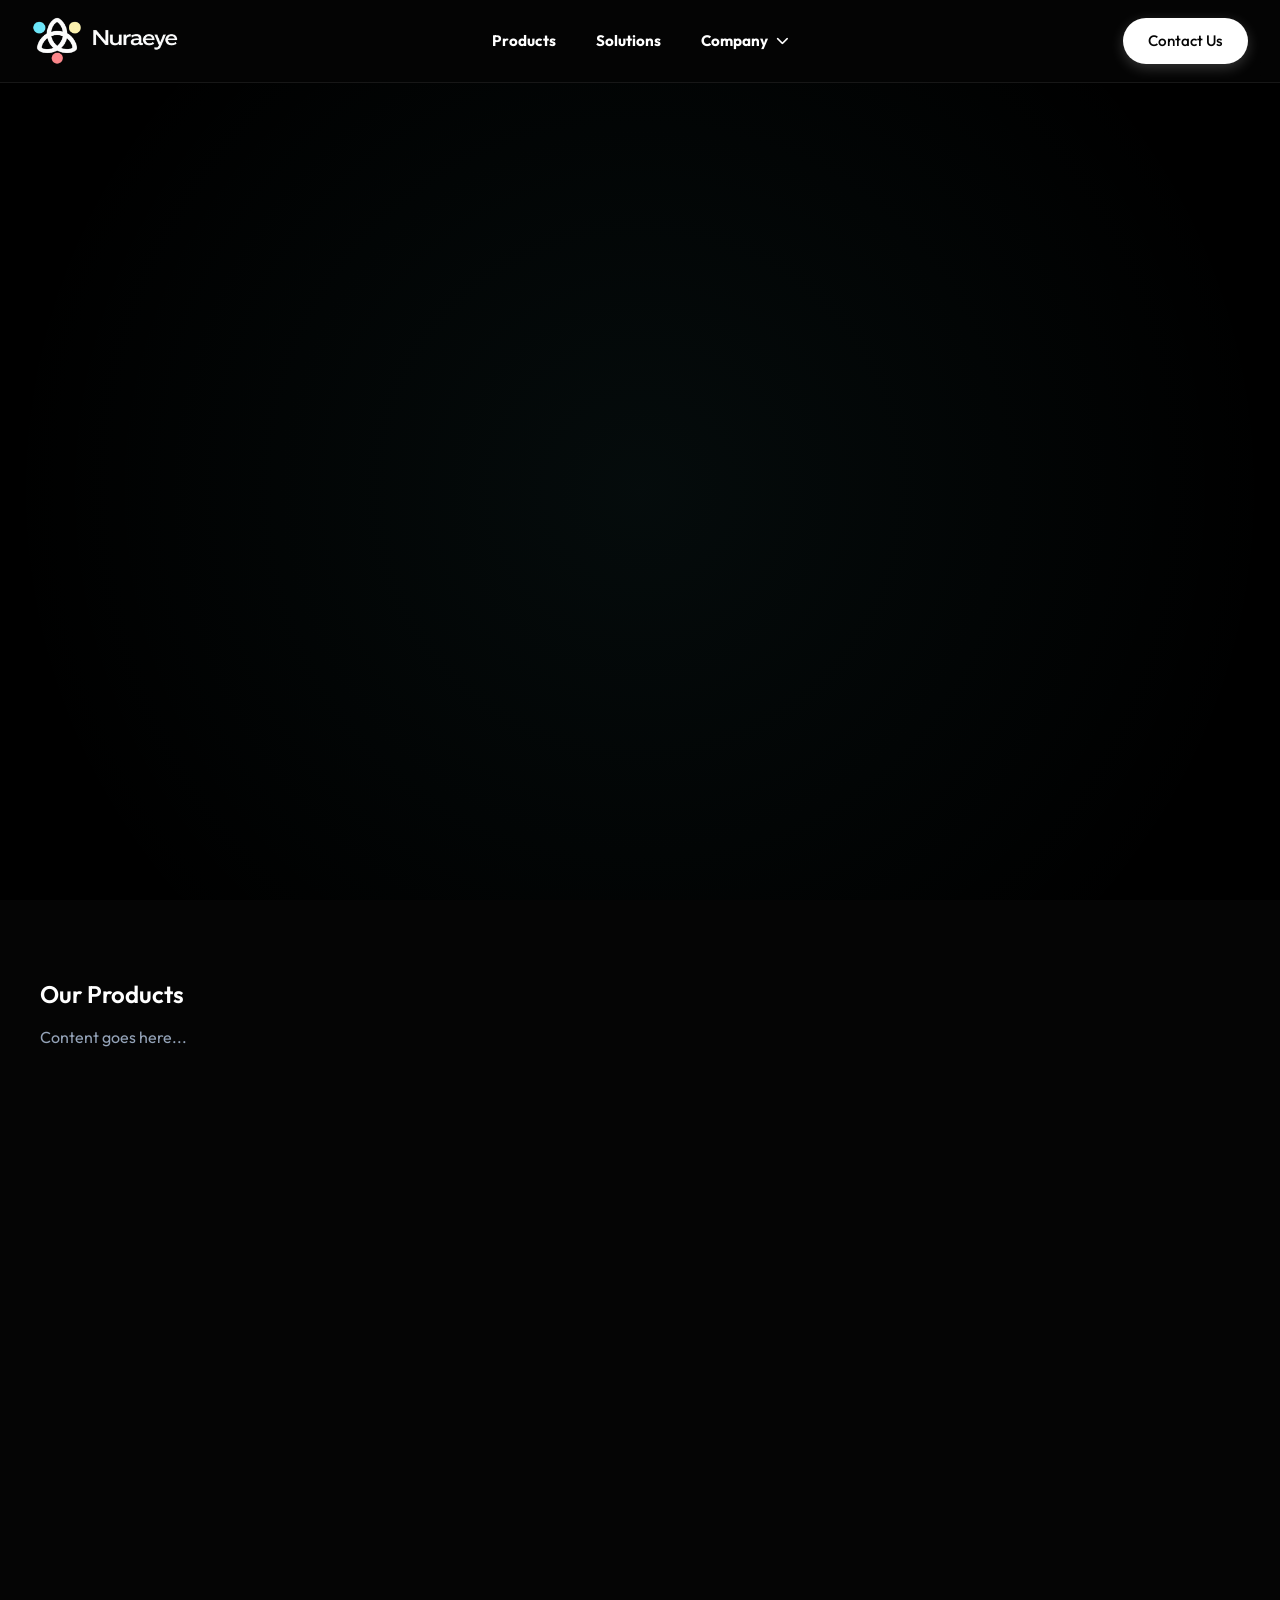
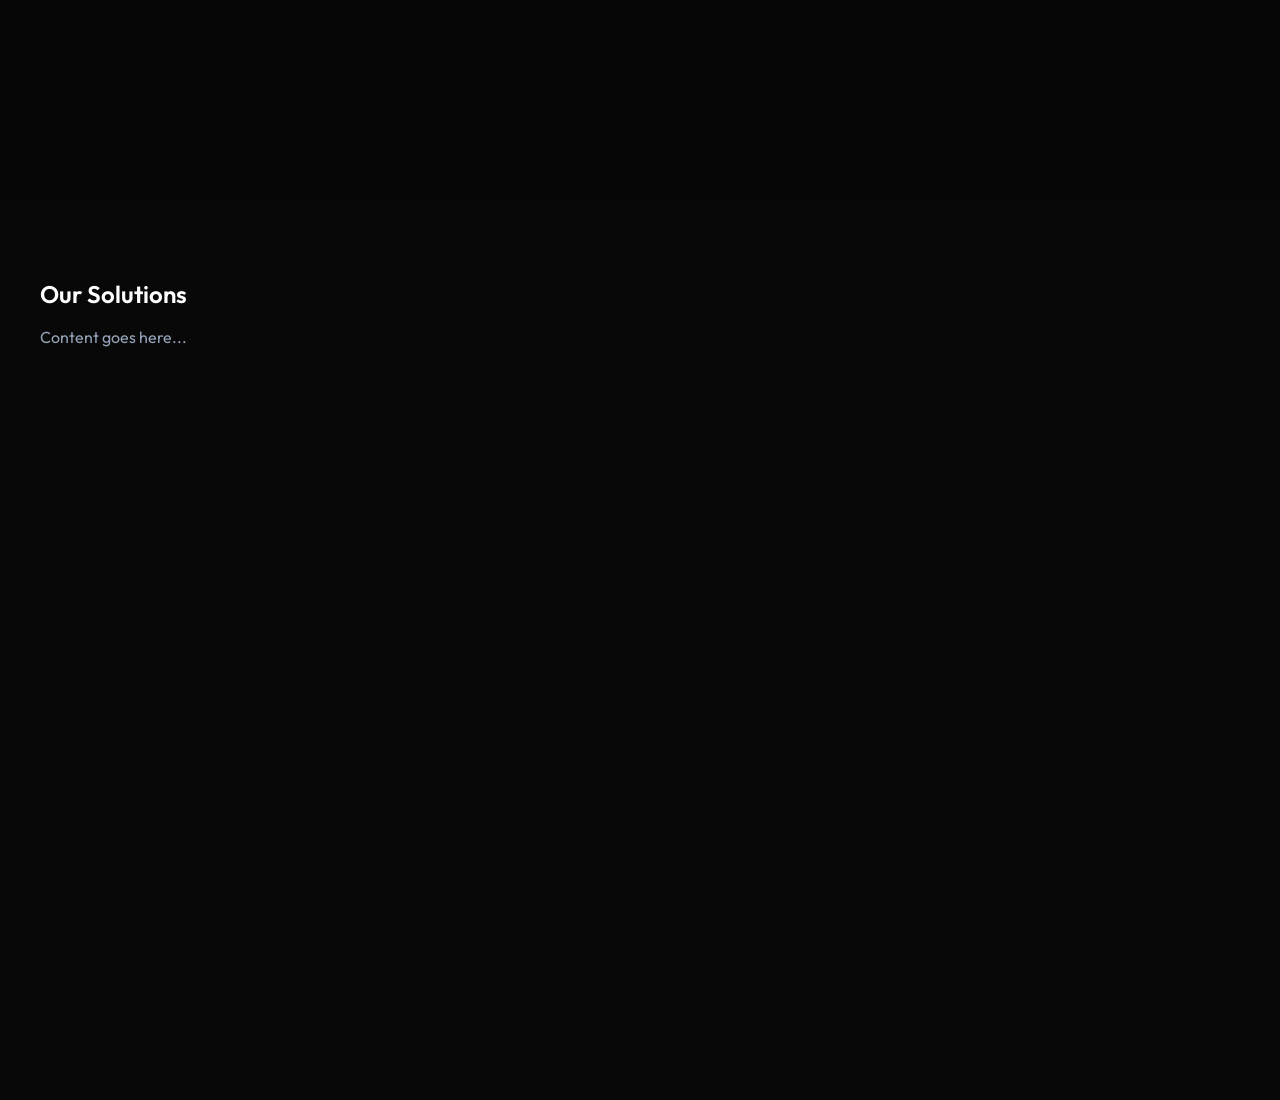
==== index.html @ 636c7d1d "Add files via upload" ====
<!DOCTYPE html>
<html lang="en">

<head>
    <meta charset="UTF-8">
    <meta name="viewport" content="width=device-width, initial-scale=1.0">
    <title>Nuraeye | Innovative Solutions</title>

    <!-- Google Fonts: Outfit -->
    <link rel="preconnect" href="https://fonts.googleapis.com">
    <link rel="preconnect" href="https://fonts.gstatic.com" crossorigin>
    <link href="https://fonts.googleapis.com/css2?family=Outfit:wght@300;400;500;600;700&display=swap" rel="stylesheet">

    <!-- Font Awesome for mobile menu icon -->
    <link rel="stylesheet" href="https://cdnjs.cloudflare.com/ajax/libs/font-awesome/6.4.0/css/all.min.css">

    <!-- Custom CSS -->
    <link rel="stylesheet" href="index.css">
</head>

<body>

    <!-- Header Section -->
    <header class="navbar" id="navbar">
        <div class="navbar-container">

            <!-- Left: Logo -->
            <a href="#" class="logo">
                <img src="image.png" alt="Nuraeye Logo" class="logo-img">
            </a>

            <!-- Middle: Navigation Links -->
            <nav class="nav-links" id="nav-links">
                <a href="#products" class="nav-item">Products</a>
                <a href="#solutions" class="nav-item">Solutions</a>
                <div class="nav-item dropdown">
                    <span class="dropdown-trigger">Company <i class="fas fa-chevron-down"></i></span>
                    <div class="dropdown-menu">
                        <a href="company/about.html" class="dropdown-item">About Us</a>
                        <a href="company/news.html" class="dropdown-item">In the News</a>
                        <a href="company/careers.html" class="dropdown-item">Careers</a>
                    </div>
                </div>
            </nav>

            <!-- Right: Contact Us Button & Mobile Toggle -->
            <div class="nav-actions">
                <a href="contact.html" class="btn btn-primary">Contact Us</a>
                <button class="mobile-menu-toggle" id="mobile-menu-toggle" aria-label="Toggle Menu">
                    <i class="fas fa-bars"></i>
                </button>
            </div>

        </div>
    </header>

    <!-- Main Content Placeholder -->
    <main>
        <section class="hero">
            <div class="hero-content">
                <div class="hero-media-full">
                    <div class="video-container-full">
                        <video id="main-hero-video" autoplay muted playsinline class="hero-video-full">
                            <source src="vedios/Video_Generation_Request_Fulfilled.mp4" type="video/mp4">
                            Your browser does not support the video tag.
                        </video>
                    </div>
                </div>
            </div>
            <!-- Decorative background elements -->
            <div class="glow glow-1"></div>
            <div class="glow glow-2"></div>
        </section>

        <section id="products" style="height: 100vh; padding: 5rem 2rem;">
            <div style="max-width: 1200px; margin: 0 auto;">
                <h2>Our Products</h2>
                <p style="color: var(--text-muted); margin-top: 1rem;">Content goes here...</p>
            </div>
        </section>

        <section id="solutions" style="height: 100vh; padding: 5rem 2rem; background: rgba(255,255,255,0.01);">
            <div style="max-width: 1200px; margin: 0 auto;">
                <h2>Our Solutions</h2>
                <p style="color: var(--text-muted); margin-top: 1rem;">Content goes here...</p>
            </div>
        </section>
    </main>

    <!-- Custom JS -->
    <script src="script.js"></script>
</body>

</html>
---- index.css ----
/* --- Base & Variables --- */
:root {
    --bg-color: #050505;
    --surface-color: #111111;
    --surface-light: #1a1a1a;
    --text-pure: #ffffff;
    --text-main: #e2e8f0;
    --text-muted: #94a3b8;

    --primary: #3b82f6;
    --primary-hover: #2563eb;

    /* Logo colors from image */
    --logo-blue: #5CE1E6;
    --logo-yellow: #FFDE59;
    --logo-pink: #FF66C4;

    --nav-bg: rgba(5, 5, 5, 0.7);
    --nav-border: rgba(255, 255, 255, 0.08);

    --transition-fast: 0.2s ease;
    --transition-smooth: 0.3s cubic-bezier(0.4, 0, 0.2, 1);

    --border-radius: 12px;
    --border-radius-pill: 9999px;
}

* {
    margin: 0;
    padding: 0;
    box-sizing: border-box;
    scroll-behavior: smooth;
}

body {
    font-family: 'Outfit', -apple-system, BlinkMacSystemFont, "Segoe UI", Roboto, Helvetica, Arial, sans-serif;
    background-color: var(--bg-color);
    color: var(--text-main);
    line-height: 1.6;
    min-height: 100vh;
    overflow-x: hidden;
}

a {
    text-decoration: none;
    color: inherit;
}

/* --- Typography --- */
h1,
h2,
h3,
h4 {
    color: var(--text-pure);
    font-weight: 600;
    line-height: 1.2;
}

/* --- Buttons --- */
.btn {
    display: inline-flex;
    align-items: center;
    justify-content: center;
    padding: 0.6rem 1.5rem;
    border-radius: var(--border-radius-pill);
    font-weight: 500;
    font-size: 0.95rem;
    transition: var(--transition-smooth);
    cursor: pointer;
    border: 1px solid transparent;
}

.btn-primary {
    background: var(--text-pure);
    color: var(--bg-color);
    box-shadow: 0 4px 14px rgba(255, 255, 255, 0.2);
}

.btn-primary:hover {
    transform: translateY(-2px);
    box-shadow: 0 6px 20px rgba(255, 255, 255, 0.3);
    background: #f1f5f9;
}

.btn-secondary {
    background: rgba(255, 255, 255, 0.05);
    color: var(--text-pure);
    border: 1px solid var(--nav-border);
    backdrop-filter: blur(10px);
}

.btn-secondary:hover {
    background: rgba(255, 255, 255, 0.1);
    transform: translateY(-2px);
}

.btn-lg {
    padding: 0.8rem 2rem;
    font-size: 1.05rem;
}

/* --- Navbar (Header Layout) --- */
.navbar {
    position: fixed;
    top: 0;
    left: 0;
    width: 100%;
    z-index: 1000;
    background: var(--nav-bg);
    backdrop-filter: blur(16px);
    -webkit-backdrop-filter: blur(16px);
    border-bottom: 1px solid var(--nav-border);
    transition: var(--transition-smooth);
}

.navbar.scrolled {
    padding: 0.25rem 0;
    background: rgba(5, 5, 5, 0.85);
    box-shadow: 0 4px 30px rgba(0, 0, 0, 0.5);
}

.navbar-container {
    display: flex;
    justify-content: space-between;
    align-items: center;
    max-width: 1400px;
    margin: 0 auto;
    padding: 1rem 2rem;
    position: relative;
    /* Crucial for absolute centering of middle elements */
}

/* 1. Left: Logo */
.logo {
    display: flex;
    align-items: center;
    z-index: 10;
}

.logo-img {
    height: 50px;
    /* Adjust this value if the logo is too big/small */
    width: auto;
    object-fit: contain;
}

/* 2. Middle: Navigation Links */
.nav-links {
    /* Absolute positioning to rigidly center the links regardless of left/right item widths */
    position: absolute;
    left: 50%;
    transform: translateX(-50%);
    display: flex;
    gap: 2.5rem;
    align-items: center;
}

.nav-item {
    font-size: 0.95rem;
    font-weight: bold;
    color: white;
    transition: var(--transition-fast);
    position: relative;
}

.nav-item::after {
    content: '';
    position: absolute;
    bottom: -4px;
    left: 0;
    width: 0%;
    height: 2px;
    background: var(--text-pure);
    transition: var(--transition-smooth);
    border-radius: 2px;
}

.nav-item:hover,
.nav-item.active {
    color: var(--text-pure);
}

.nav-item:hover::after,
.nav-item.active::after {
    width: 100%;
}

/* 3. Dropdown Menu (Company) */
.dropdown {
    position: relative;
    cursor: pointer;
}

.dropdown-trigger {
    display: inline-flex;
    align-items: center;
    gap: 0.5rem;
    font-size: 0.95rem;
    font-weight: bold;
    color: white;
    transition: var(--transition-fast);
    padding: 0.5rem 0;
    /* Increase hit area to prevent dropdown closing when moving mouse */
}

.dropdown-trigger i {
    font-size: 0.8rem;
    transition: transform 0.3s ease;
}

.dropdown:hover .dropdown-trigger {
    color: var(--text-pure);
}

.dropdown:hover .dropdown-trigger i {
    transform: rotate(180deg);
}

.dropdown-menu {
    position: absolute;
    top: 100%;
    left: 50%;
    transform: translateX(-50%) translateY(10px);
    background: rgba(15, 15, 15, 0.95);
    backdrop-filter: blur(20px);
    -webkit-backdrop-filter: blur(20px);
    border: 1px solid var(--nav-border);
    border-radius: 8px;
    min-width: 160px;
    padding: 0.5rem;
    opacity: 0;
    visibility: hidden;
    transition: all 0.3s cubic-bezier(0.4, 0, 0.2, 1);
    box-shadow: 0 10px 30px rgba(0, 0, 0, 0.5);
    z-index: 100;
}

/* Invisible bridge so the mouse doesn't lose hover when moving from trigger to menu */
.dropdown-menu::before {
    content: '';
    position: absolute;
    top: -15px;
    /* Cover the gap created by translateY(10px) on the menu */
    left: 0;
    width: 100%;
    height: 15px;
}

.dropdown:hover .dropdown-menu {
    opacity: 1;
    visibility: visible;
    transform: translateX(-50%) translateY(0);
}

.dropdown-item {
    display: block;
    padding: 0.75rem 1rem;
    color: var(--text-main);
    font-size: 0.9rem;
    border-radius: 4px;
    transition: var(--transition-fast);
    white-space: nowrap;
}

.dropdown-item:hover {
    background: rgba(255, 255, 255, 0.05);
    color: var(--text-pure);
    padding-left: 1.25rem;
    /* Slight indent effect */
}

/* 4. Right: Contact Us & Mobile */
.nav-actions {
    display: flex;
    align-items: center;
    gap: 1rem;
    z-index: 10;
}

.mobile-menu-toggle {
    display: none;
    background: transparent;
    border: none;
    color: var(--text-pure);
    font-size: 1.5rem;
    cursor: pointer;
    padding: 0.5rem;
    transition: var(--transition-fast);
}

.mobile-menu-toggle:hover {
    opacity: 0.8;
}


/* --- Hero Section --- */
.hero {
    position: relative;
    height: calc(100vh - 80px);
    /* Adjust height to account for header */
    width: 100vw;
    margin-top: 80px;
    /* Push below the fixed header (approx 80px tall) */
    display: flex;
    align-items: center;
    justify-content: center;
    padding: 0;
    overflow: hidden;
}

.hero-content {
    position: relative;
    z-index: 2;
    width: 100%;
    height: 100%;
}

/* Hero Media (Full Video) */
.hero-media-full {
    width: 100%;
    height: 100%;
    position: absolute;
    top: 0;
    left: 0;
}

.hero-media-full::before {
    content: '';
    position: absolute;
    top: 50%;
    left: 50%;
    transform: translate(-50%, -50%);
    width: 120%;
    height: 120%;
    background: radial-gradient(circle, rgba(92, 225, 230, 0.05) 0%, transparent 70%);
    z-index: 10;
    pointer-events: none;
}

.video-container-full {
    position: absolute;
    top: 0;
    left: 0;
    width: 100%;
    height: 100%;
    overflow: hidden;
    background: #000;
}

.hero-video-full {
    width: 100%;
    height: 100%;
    display: block;
    object-fit: cover;
    background: #000;
}

/* Ambient Glow Effects */
.glow {
    position: absolute;
    border-radius: 50%;
    filter: blur(100px);
    opacity: 0.15;
    z-index: 1;
    pointer-events: none;
}

.glow-1 {
    width: 600px;
    height: 600px;
    background: var(--logo-blue);
    top: -10%;
    left: -10%;
}

.glow-2 {
    width: 500px;
    height: 500px;
    background: var(--logo-pink);
    bottom: -10%;
    right: -10%;
}


/* --- Reusable Global Classes --- */
.section {
    padding: 6rem 2rem;
    position: relative;
    z-index: 5;
}

.container {
    max-width: 1200px;
    margin: 0 auto;
}

.section-header {
    margin-bottom: 3rem;
}

.text-center {
    text-align: center;
    display: flex;
    flex-direction: column;
    align-items: center;
}

.section-title {
    font-size: clamp(2rem, 4vw, 3rem);
    margin-top: 1rem;
    letter-spacing: -0.5px;
}

.glass-panel {
    background: rgba(25px, 25px, 25px, 0.4);
    backdrop-filter: blur(12px);
    -webkit-backdrop-filter: blur(12px);
    border: 1px solid var(--nav-border);
    border-radius: var(--border-radius);
    padding: 2.5rem;
    transition: var(--transition-smooth);
}

.glass-panel:hover {
    border-color: rgba(255, 255, 255, 0.15);
    transform: translateY(-5px);
    box-shadow: 0 10px 30px rgba(0, 0, 0, 0.5);
}

/* --- About Us Section --- */
.about-section {
    background: linear-gradient(to bottom, var(--bg-color), #0a0a0a);
}

.about-grid {
    display: flex;
    flex-direction: column;
    gap: 2rem;
}

/* Main Intro */
.about-main-card {
    background: linear-gradient(145deg, rgba(30, 30, 30, 0.6), rgba(15, 15, 15, 0.8));
    border-top: 2px solid var(--logo-blue);
}

.about-lead {
    font-size: 1.25rem;
    font-weight: 500;
    color: var(--text-pure);
    margin-bottom: 1.5rem;
    line-height: 1.5;
}

.about-text {
    color: var(--text-muted);
}

/* Mission & Vision */
.mission-vision-grid {
    display: grid;
    grid-template-columns: 1fr 1fr;
    gap: 2rem;
}

.mv-card {
    display: flex;
    flex-direction: column;
    gap: 1rem;
    height: 100%;
}

.mv-icon {
    width: 60px;
    height: 60px;
    border-radius: 50%;
    background: rgba(255, 222, 89, 0.1);
    /* logo yellow tint */
    color: var(--logo-yellow);
    display: flex;
    align-items: center;
    justify-content: center;
    font-size: 1.5rem;
    margin-bottom: 0.5rem;
}

.mv-card:nth-child(2) .mv-icon {
    background: rgba(92, 225, 230, 0.1);
    /* logo blue tint */
    color: var(--logo-blue);
}

.mv-card h3 {
    font-size: 1.5rem;
}

.mv-card p {
    color: var(--text-muted);
}

/* Why Nuraeye */
.highlight-border {
    position: relative;
    overflow: hidden;
}

.highlight-border::before {
    content: '';
    position: absolute;
    top: 0;
    left: 0;
    width: 100%;
    height: 2px;
    background: linear-gradient(90deg, var(--logo-blue), var(--logo-pink), var(--logo-yellow));
}

.why-nuraeye {
    display: flex;
    align-items: center;
    justify-content: space-between;
    gap: 3rem;
    background: rgba(255, 102, 196, 0.03);
    /* subtle pink bg */
}

.why-content h3 {
    font-size: 1.8rem;
    margin-bottom: 1rem;
    color: var(--logo-pink);
}

.why-content p {
    color: var(--text-muted);
}

.why-graphic {
    font-size: 8rem;
    color: rgba(255, 102, 196, 0.1);
}

/* News & Careers */
.news-careers-grid {
    display: flex;
    flex-direction: column;
    gap: 2rem;
}

.news-section {
    display: flex;
    flex-direction: column;
    gap: 1.5rem;
}

.search-container {
    display: flex;
    align-items: center;
    background: rgba(0, 0, 0, 0.3);
    border: 1px solid var(--nav-border);
    border-radius: var(--border-radius-pill);
    padding: 0.25rem 0.25rem 0.25rem 1rem;
    transition: var(--transition-smooth);
}

.search-container:focus-within {
    border-color: var(--logo-blue);
    box-shadow: 0 0 0 2px rgba(92, 225, 230, 0.2);
}

.search-icon {
    color: var(--text-muted);
    margin-right: 0.5rem;
}

.search-input {
    flex: 1;
    background: transparent;
    border: none;
    color: var(--text-pure);
    font-family: inherit;
    font-size: 1rem;
    outline: none;
    padding: 0.5rem 0;
}

.search-input::placeholder {
    color: var(--text-muted);
}

.search-btn {
    padding: 0.5rem 1.2rem;
}

.careers-header {
    margin-bottom: 2rem;
}

.careers-subtitle {
    color: var(--logo-blue);
    font-weight: 500;
    margin-top: 0.5rem;
}

.careers-section h4 {
    font-size: 1.1rem;
    color: var(--text-muted);
    margin-bottom: 1rem;
    text-transform: uppercase;
    letter-spacing: 1px;
}

.jobs-list {
    list-style: none;
    display: flex;
    flex-direction: column;
    gap: 0.75rem;
}

.job-item {
    display: flex;
    justify-content: space-between;
    align-items: center;
    padding: 1rem 1.5rem;
    background: rgba(255, 255, 255, 0.02);
    border: 1px solid rgba(255, 255, 255, 0.05);
    border-radius: 8px;
    transition: var(--transition-fast);
}

.job-item:hover {
    background: rgba(255, 255, 255, 0.05);
    border-color: rgba(255, 255, 255, 0.1);
    transform: translateX(5px);
}

.job-role {
    font-weight: 500;
    color: var(--text-pure);
}

.job-openings {
    background: transparent;
    border-color: rgba(255, 255, 255, 0.1);
    color: var(--text-muted);
}


/* --- Media Queries (Responsiveness) --- */
@media (max-width: 992px) {
    .mission-vision-grid {
        grid-template-columns: 1fr;
    }

    .news-careers-grid {
        grid-template-columns: 1fr;
    }

    .why-nuraeye {
        flex-direction: column;
        text-align: center;
    }

    .why-graphic {
        display: none;
        /* Hide graphic on smaller screens to save space */
    }
}

@media (max-width: 768px) {
    .nav-links {
        position: fixed;
        top: 0;
        left: 0;
        width: 100%;
        height: 100vh;
        background: var(--bg-color);
        flex-direction: column;
        justify-content: center;
        align-items: center;
        gap: 2rem;
        transform: translateY(-100%);
        opacity: 0;
        transition: transform 0.4s ease-in-out, opacity 0.4s ease-in-out;
        z-index: -1;
    }

    .nav-links.active {
        transform: translateY(0);
        opacity: 1;
    }

    .nav-item {
        font-size: 1.5rem;
    }

    .mobile-menu-toggle {
        display: block;
        /* Show hamburger icon */
    }

    /* Hide the contact button on smaller screens inside the header, or adjust */
    .nav-actions .btn-primary {
        display: none;
    }

    /* We can optionally append a contact button into the mobile menu in JS or HTML */
    .nav-links {
        padding-top: 4rem;
    }

    .job-item {
        flex-direction: column;
        align-items: flex-start;
        gap: 0.5rem;
    }
}
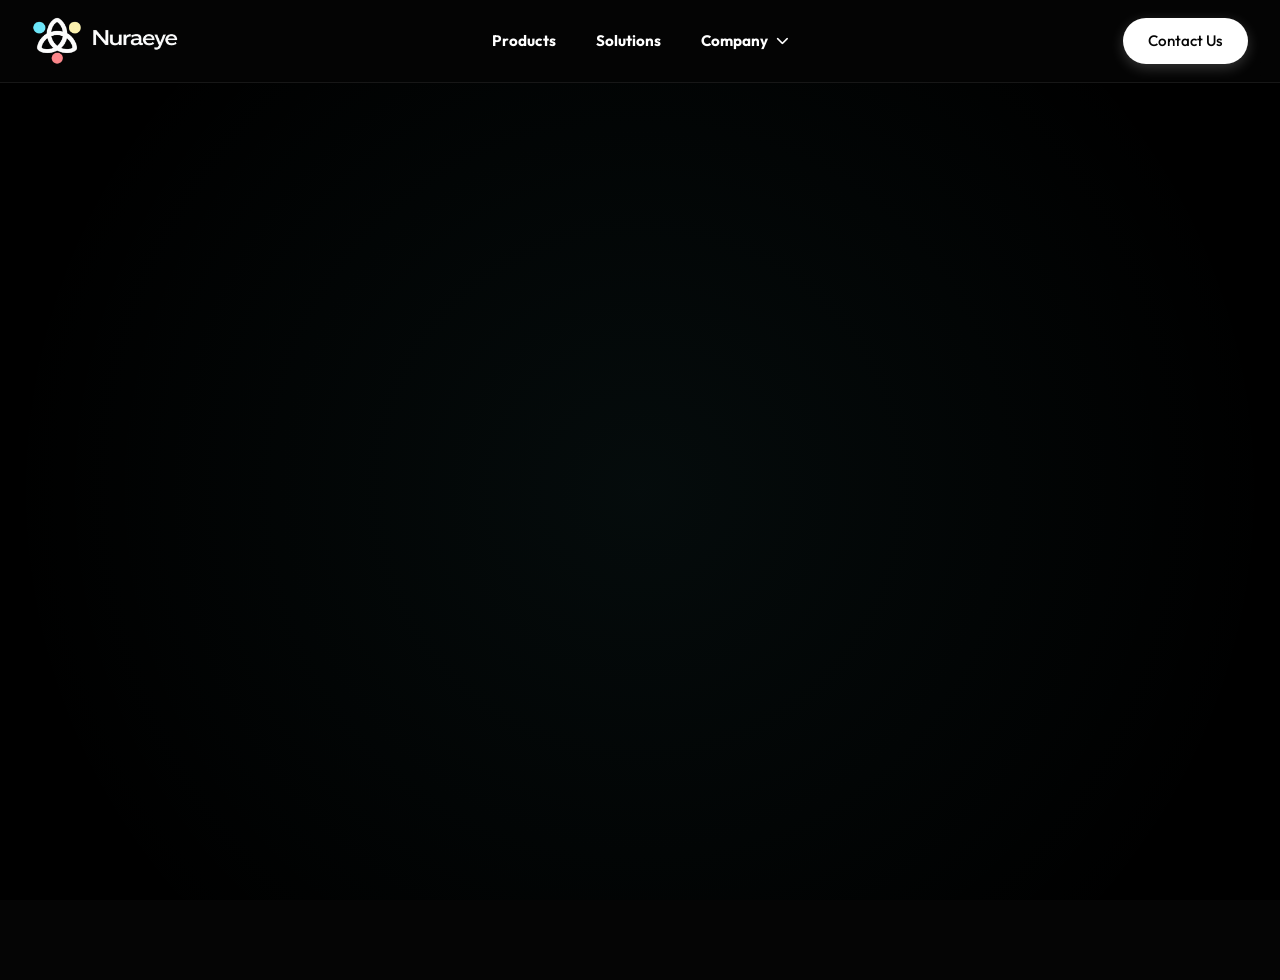
==== commit 8034583f: "Update index.html" ====
--- a/index.html
+++ b/index.html
@@ -72,23 +72,11 @@
             <div class="glow glow-2"></div>
         </section>
 
-        <section id="products" style="height: 100vh; padding: 5rem 2rem;">
-            <div style="max-width: 1200px; margin: 0 auto;">
-                <h2>Our Products</h2>
-                <p style="color: var(--text-muted); margin-top: 1rem;">Content goes here...</p>
-            </div>
-        </section>
-
-        <section id="solutions" style="height: 100vh; padding: 5rem 2rem; background: rgba(255,255,255,0.01);">
-            <div style="max-width: 1200px; margin: 0 auto;">
-                <h2>Our Solutions</h2>
-                <p style="color: var(--text-muted); margin-top: 1rem;">Content goes here...</p>
-            </div>
-        </section>
+        
     </main>
 
     <!-- Custom JS -->
     <script src="script.js"></script>
 </body>
 
-</html>+</html>
